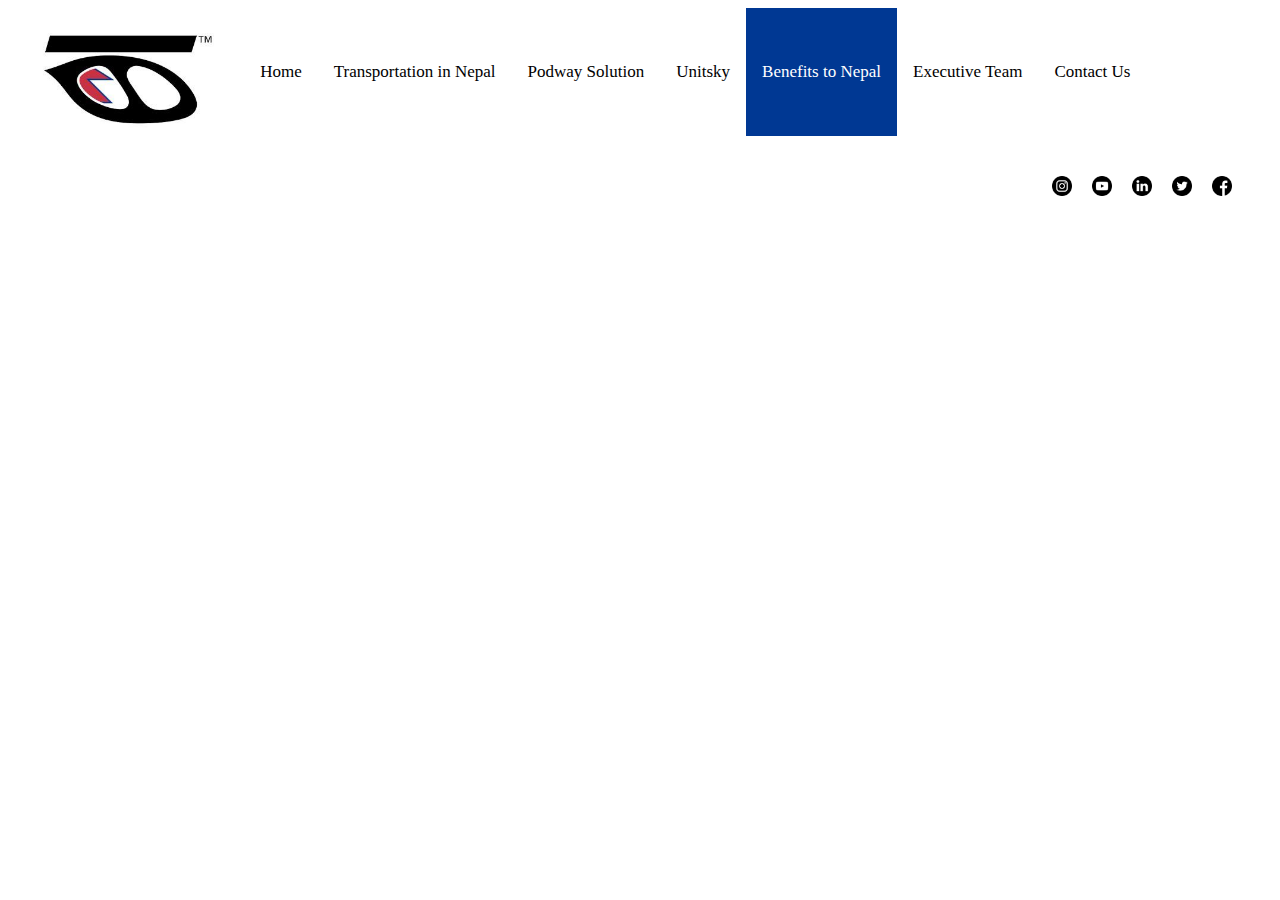
==== benefits-to-nepal.html @ 0f79d679 "Changes to contents" ====
<!DOCTYPE html>
<html>
<head>
    <title>Podway Nepal</title>
    <link rel="stylesheet" href="design/design.css">
    <link rel="icon" 
      type="image/jpeg" 
      href="imageassets/websiteassets/logo.jpeg" />
</head>
<body>
    <div class="topnav">

        <img src="imageassets/websiteassets/logo.jpeg" class="logoleft"> 
        <a href="index.html">Home</a>
        <a href="transportation-in-nepal.html">Transportation in Nepal</a>
        <a href="podwaysolution.html">Podway Solution</a>
        <a href="unitsky.html">Unitsky</a>
        <a class="active" href="#">Benefits to Nepal</a>
        <a href="executiveteam.html">Executive Team</a>
        <a href="contactus.html">Contact Us</a>
        <div class="sociallink">
            <img src="imageassets/websiteassets/facebook.png" class="sociallinkimage"> 
            <img src="imageassets/websiteassets/twitter.png" class="sociallinkimage"> 
            <img src="imageassets/websiteassets/linkedin.png" class="sociallinkimage"> 
            <img src="imageassets/websiteassets/youtube.png" class="sociallinkimage"> 
            <img src="imageassets/websiteassets/instagram.png" class="sociallinkimage"> 
        </div>

</body>
</html>
---- design/design.css ----
.topnav {
    background-color: #ffffff;
    overflow: hidden;
  }
  
  /* Style the links inside the navigation bar */
  .topnav a {
    float: left;
    color: #000000;
    text-align: center;
    vertical-align: middle;
    line-height: 100px;
    padding: 14px 16px;
    text-decoration: none;
    font-size: 17px;
    height: 100px;
  }
  
  /* Change the color of links on hover */
  .topnav a:hover {
    background-color: #ddd;
    color: white;
  }
  
  /* Add a color to the active/current link */
  .topnav a.active {
    background-color: #003893;
    color: white;
  }

  .logoleft {
    float:left;
    height: 100px;
    padding: 20px 30px;
}

.imgright {
  float:right;
  height: 300px;
  width: 300px;
  padding: 20px 90px;
  object-fit: fill;
}

.bottomfooter {
    background-color: #ffffff;
    overflow: hidden;
  }


.sociallink{
    float:right;
    height: 100px;
    padding: 20px 30px;
}
.sociallinkimage{
    float:right;
    height: 20px;
    width: 20px;
    padding: 20px 10px;
}

.sociallinkimage:hover {
    opacity: 0.7;
}


.video-container {
    padding: 20.85% 0;
    width: 100%;
    position: relative;
  }
  h1.contentheader{
    color:black;
    width: 50%;
    margin-left: auto;
    margin-right: auto;
    text-indent: 50px;
    text-align: center;
    letter-spacing: 3px;
  }
  p.contentparagraph{
    text-align: center;
    width: 50%;
    margin-left: auto;
    margin-right: auto;
    text-indent: 50px;
    text-align: center;
    letter-spacing: 3px;
    font-size: 18px;
  }

  .content-container{
    vertical-align: middle;
    position: relative;
    object-fit: cover;
  }


  #video {
    position: absolute;
    width: 100%;
    height: 100%;
    left: 0;
    top: 0;
  }
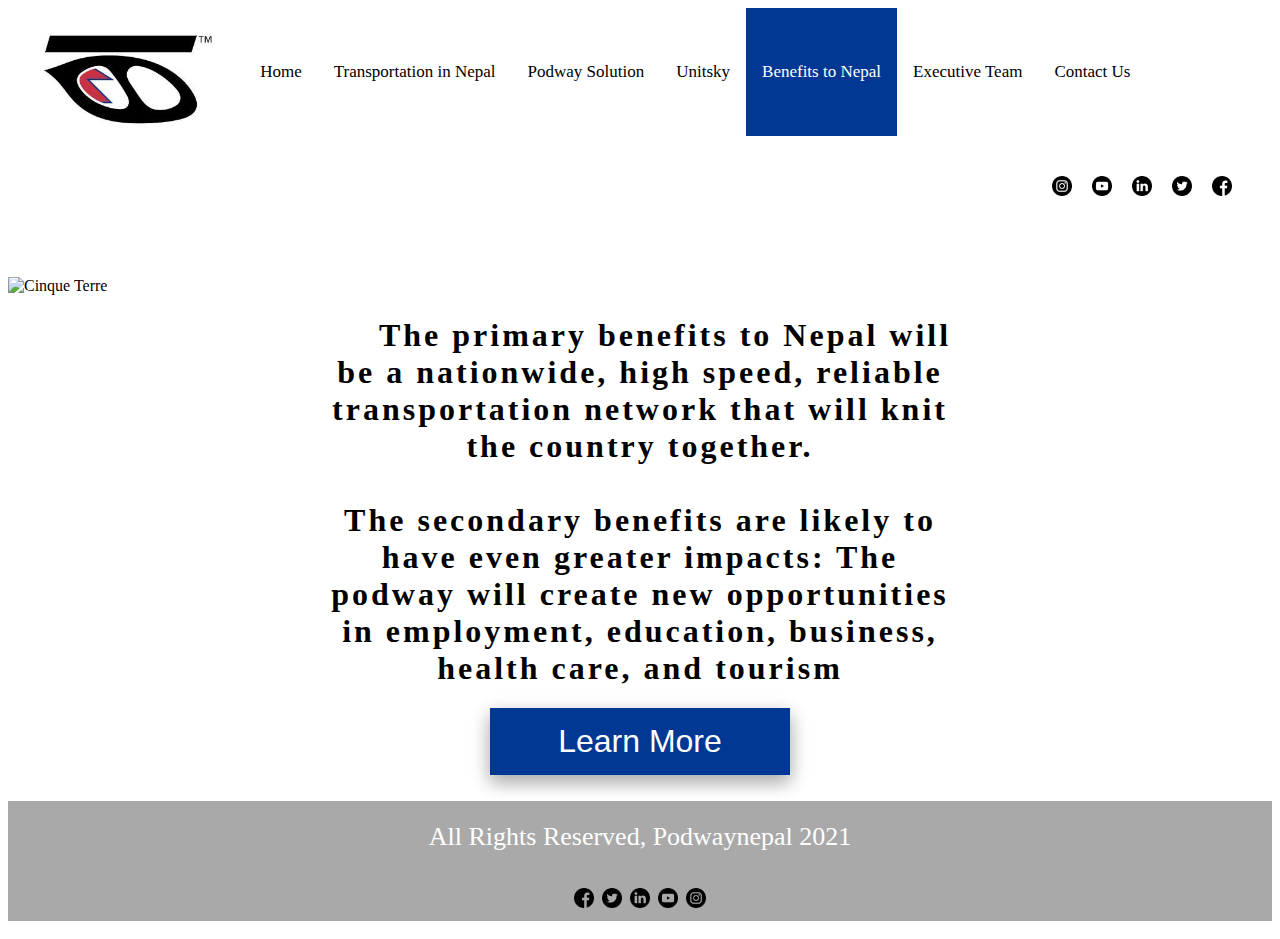
==== commit 8de36203: "Changes to footer" ====
--- a/benefits-to-nepal.html
+++ b/benefits-to-nepal.html
@@ -26,5 +26,32 @@
             <img src="imageassets/websiteassets/instagram.png" class="sociallinkimage"> 
         </div>
 
+        </div>
+        <img src="imageassets/homepagesliders/slider4.png" alt="Cinque Terre" width="1000" height="300" class="titleimg">
+        <div class="content-container">
+            <h1 class="contentheader">
+                            The primary benefits to Nepal will be a 
+                            nationwide, high speed, reliable 
+                            transportation network that will knit the 
+                            country together. <br> <br>
+                            The secondary benefits are likely to have 
+                            even greater impacts: The podway will 
+                            create new opportunities in employment, 
+                            education, business, health care, and 
+                            tourism
+            </h1>
+            <button class="buttonmore">Learn More</button>
+          </div>
+          <div class = "footer">
+            <p>All Rights Reserved, Podwaynepal 2021 </p>
+            <div class="footersociallink">
+              <img src="imageassets/websiteassets/facebook.png" class="footersociallinkimage"> 
+              <img src="imageassets/websiteassets/twitter.png" class="footersociallinkimage"> 
+              <img src="imageassets/websiteassets/linkedin.png" class="footersociallinkimage"> 
+              <img src="imageassets/websiteassets/youtube.png" class="footersociallinkimage"> 
+              <img src="imageassets/websiteassets/instagram.png" class="footersociallinkimage"> 
+              </div>
+          </div>
+          </div>
 </body>
 </html>--- a/design/design.css
+++ b/design/design.css
@@ -70,6 +70,23 @@
     width: 100%;
     position: relative;
   }
+
+  .video-container .videobtn {
+    height: 60px;
+    left: 50%;
+    margin: -50px 0 0 -50px;
+    position: absolute;
+    top: 60%;
+    width: 200px;
+    z-index: 1; 
+    font-size: 32px;
+    background-color: Transparent;
+    background-repeat:no-repeat;
+    border: none;
+    cursor:pointer;
+    overflow: hidden;
+    outline:none;
+  }
   h1.contentheader{
     color:black;
     width: 50%;
@@ -89,6 +106,34 @@
     letter-spacing: 3px;
     font-size: 18px;
   }
+  p.contentlist{
+    float: center;
+    color: #000000;
+    text-align: center;
+    vertical-align: middle;
+    line-height: 100px;
+    text-decoration: none;
+    font-size: 32px;
+    height: 80px;
+    min-width: 80px;
+  }
+
+  .contentlist:hover {
+    
+    color: #003893;
+    cursor: pointer;
+  }
+
+  p.contentdetails{
+    text-align: center;
+    width: 90%;
+    margin-left: auto;
+    margin-right: auto;
+    text-indent: 50px;
+    text-align: center;
+    letter-spacing: 3px;
+    font-size: 18px;
+  }
 
   .content-container{
     vertical-align: middle;
@@ -107,3 +152,180 @@
 
   
 
+  .titleimg {
+    vertical-align: middle;
+    width: 100%;
+    height: 600px;
+    object-fit: cover;
+  }
+
+  .contentimg {
+    vertical-align: middle;
+    width: 100%;
+    height: 500px;
+    object-fit: fill;
+  }
+
+
+
+
+
+  .modal {
+    display: none; /* Hidden by default */
+    position: fixed; /* Stay in place */
+    z-index: 1; /* Sit on top */
+    padding-top: 40px; /* Location of the box */
+    left: 0;
+    top: 0;
+    width: 100%; /* Full width */
+    height: 100%; /* Full height */
+    overflow: auto; /* Enable scroll if needed */
+    background-color: rgb(0,0,0); /* Fallback color */
+    background-color: rgba(0,0,0,0.4); /* Black w/ opacity */
+  }
+  
+  /* Modal Content */
+  .modal-content {
+    background-color: #fefefe;
+    margin: auto;
+    padding: 20px;
+    border: 1px solid #888;
+    width: 80%;
+    height: 800px;
+  }
+  
+  /* The Close Button */
+  .close {
+    color: #aaaaaa;
+    float: right;
+    font-size: 28px;
+    font-weight: bold;
+  }
+  
+  .close:hover,
+  .close:focus {
+    color: #000;
+    text-decoration: none;
+    cursor: pointer;
+  }
+
+
+  .buttonmore {
+    background-color: #003893; /* blue */
+    border: none;
+    color: white;
+    padding: 15px 32px;
+    text-align: center;
+    text-decoration: none;
+    display: inline-block;
+    font-size: 32px;
+    cursor: pointer;
+    box-shadow: 0 8px 16px 0 rgba(0,0,0,0.2), 0 6px 20px 0 rgba(0,0,0,0.19);
+    display: block;
+    margin-left: auto;
+    margin-right: auto;
+    width: 300px;
+  }
+
+
+  .grid-container {
+    display: grid;
+    grid-template-columns: auto auto auto;
+    padding: 10px;
+  }
+  .grid-item {
+    padding: 20px;
+    text-align: center;
+  }
+  .grid-itemleft {
+    padding: 20px;
+    text-align: left;
+  }
+
+  .teamcard {
+    box-shadow: 0 4px 8px 0 rgba(0, 0, 0, 0.2);
+    max-width: 300px;
+    margin: auto;
+    text-align: center;
+    font-family: arial;
+  }
+
+  .contactuscard {
+    box-shadow: 0 4px 8px 0 rgba(0, 0, 0, 0.2);
+    width: 100%;
+    margin-top: 100px;
+    text-align: center;
+    font-family: arial;
+  }
+  
+  .teamtitle {
+    color: grey;
+    font-size: 18px;
+  }
+
+  .footer{
+    position: relative;
+    left: 0;
+    right: 0;
+    bottom: 0;
+    height: 120px;
+    text-align: center;
+    font-size: 32px;
+    background: #A9A9A9;
+  }
+
+  .footer p {
+    float: center;
+    color: #ffffff;
+    text-align: center;
+    vertical-align: middle;
+    line-height: 32px;
+    text-decoration: none;
+    font-size: 26px;
+    height: 32px;
+    padding-top: 20px;
+  }
+
+  .footer .footersociallinkimage{
+    float:middle;
+    height: 20px;
+    width: 20px;
+}
+
+.footer .footersociallink{
+  float:middle;
+  height: 40px;
+  padding-bottom: 20px;
+}
+
+
+
+input[type=text], select, textarea {
+  width: 100%;
+  padding: 12px;
+  border: 1px solid #ccc;
+  border-radius: 4px;
+  box-sizing: border-box;
+  margin-top: 6px;
+  margin-bottom: 16px;
+  resize: vertical;
+}
+
+input[type=submit] {
+  background-color: #003893;
+  color: white;
+  padding: 12px 20px;
+  border: none;
+  border-radius: 4px;
+  cursor: pointer;
+}
+
+input[type=submit]:hover {
+  background-color: #003893;
+}
+
+.inputcontainer {
+  border-radius: 5px;
+  background-color: #f2f2f2;
+  padding: 20px;
+}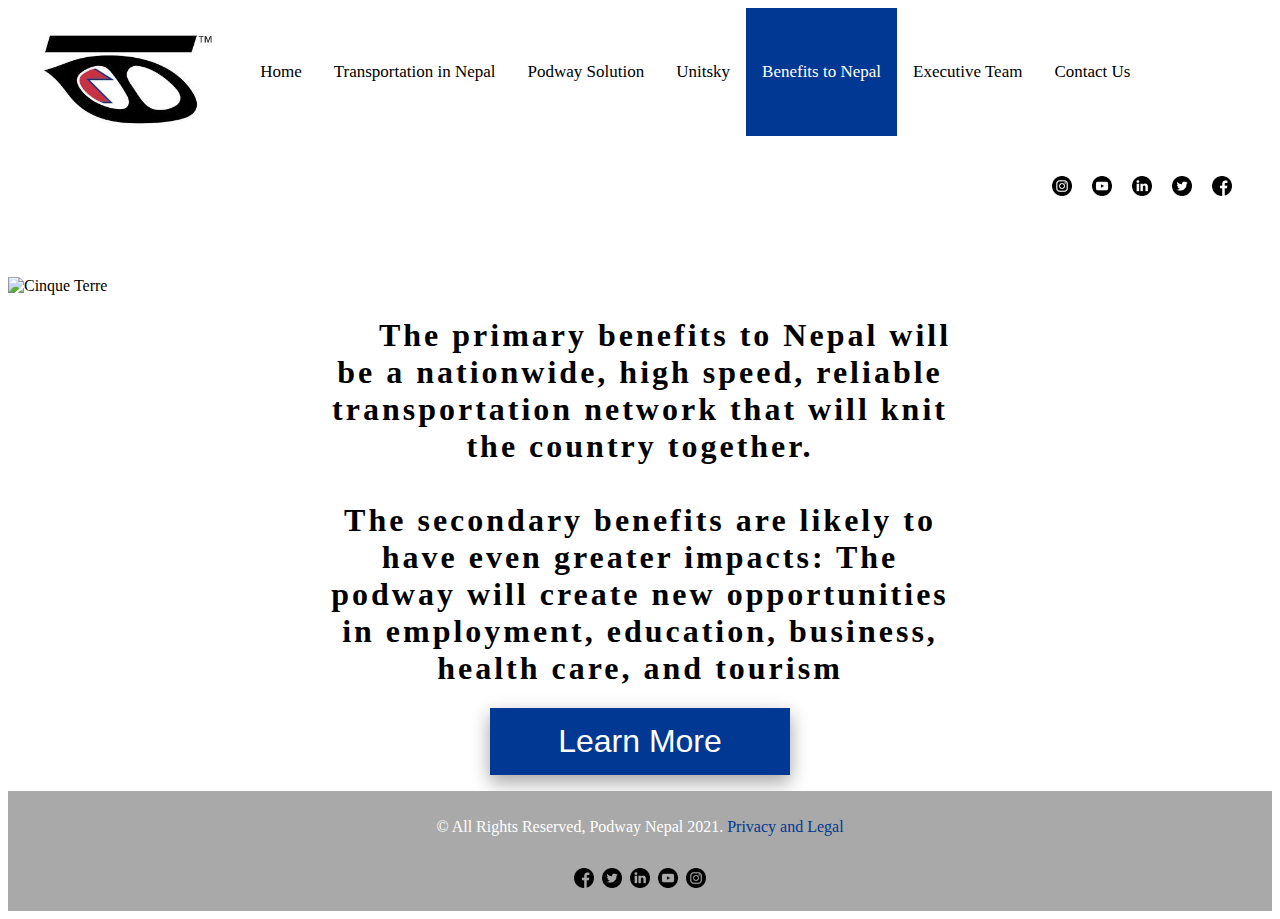
==== commit 65c0f9a8: "Changes to slider" ====
--- a/benefits-to-nepal.html
+++ b/benefits-to-nepal.html
@@ -40,10 +40,10 @@
                             education, business, health care, and 
                             tourism
             </h1>
-            <button class="buttonmore">Learn More</button>
+            <button class="buttonmore" onclick="location.href='benefits-to-nepal-more.html'">Learn More</button>
           </div>
           <div class = "footer">
-            <p>All Rights Reserved, Podwaynepal 2021 </p>
+            <p><span>&#169;</span> All Rights Reserved, Podway Nepal 2021. <a href="privacyandlegal.html">Privacy and Legal</a></p> 
             <div class="footersociallink">
               <img src="imageassets/websiteassets/facebook.png" class="footersociallinkimage"> 
               <img src="imageassets/websiteassets/twitter.png" class="footersociallinkimage"> 
--- a/design/design.css
+++ b/design/design.css
@@ -141,6 +141,22 @@
     object-fit: cover;
   }
 
+  .details-container{
+    vertical-align: middle;
+    position: relative;
+    object-fit: cover;
+    font-size: 24px;
+    text-align: left;
+    margin-left: 60px;
+    margin-right: 60px;
+  }
+  .details-container img{
+    display: block;
+    margin-left: auto;
+    margin-right: auto;
+    width: auto;
+  }
+
 
   #video {
     position: absolute;
@@ -281,7 +297,7 @@
     vertical-align: middle;
     line-height: 32px;
     text-decoration: none;
-    font-size: 26px;
+    font-size: 16px;
     height: 32px;
     padding-top: 20px;
   }
@@ -296,6 +312,11 @@
   float:middle;
   height: 40px;
   padding-bottom: 20px;
+}
+
+.footer a {
+  text-decoration: none;
+  color: #003893;
 }
 
 
